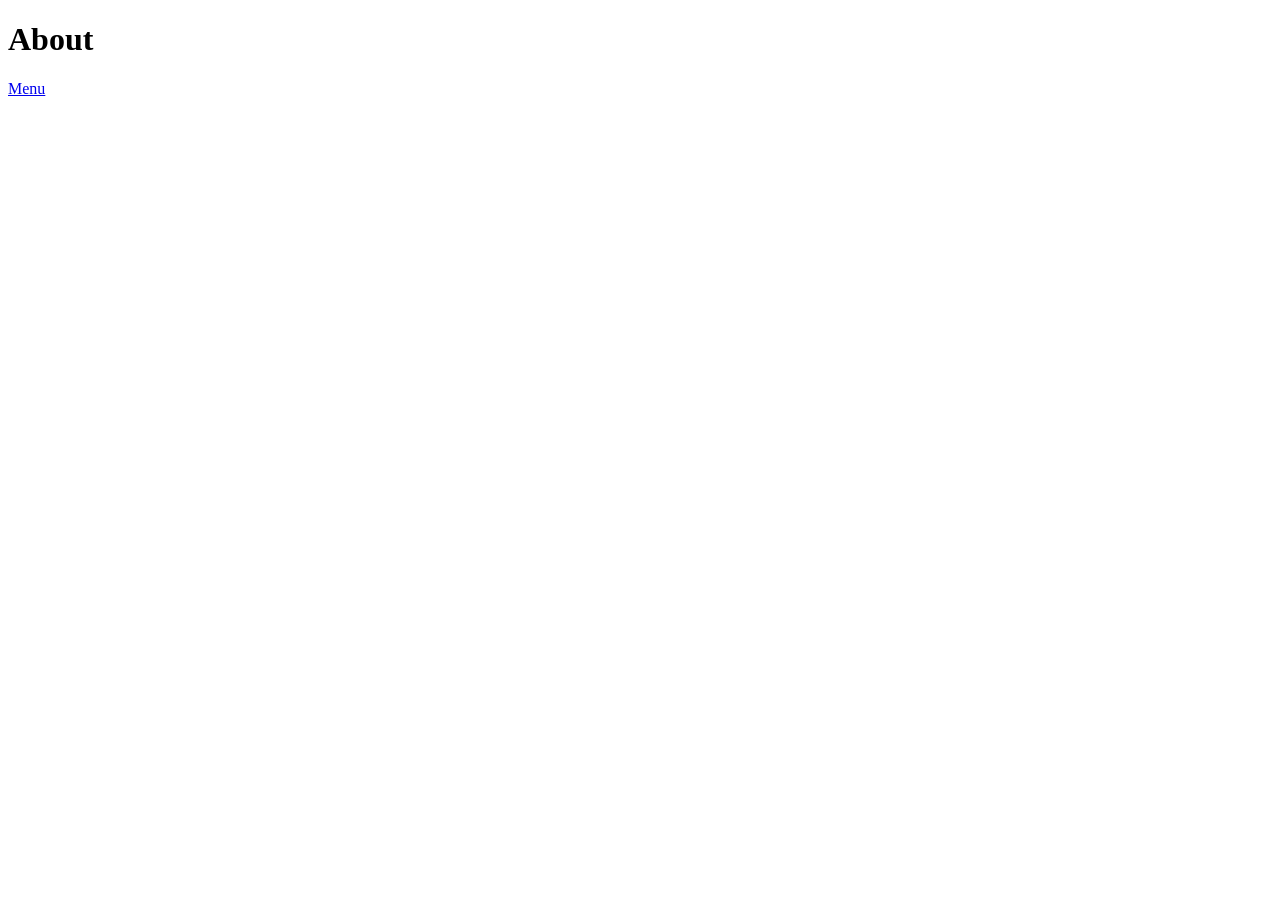
==== about.html @ c688166f "Initial Commit" ====
<!DOCTYPE html>
<html lang="en">
<head>
    <meta charset="UTF-8">
    <meta name="viewport" content="width=device-width, initial-scale=1.0">
    <title>Document</title>
</head>
<body>
    <h1>About</h1>
    <a href="index.html">Menu</a>
</body>
</html>
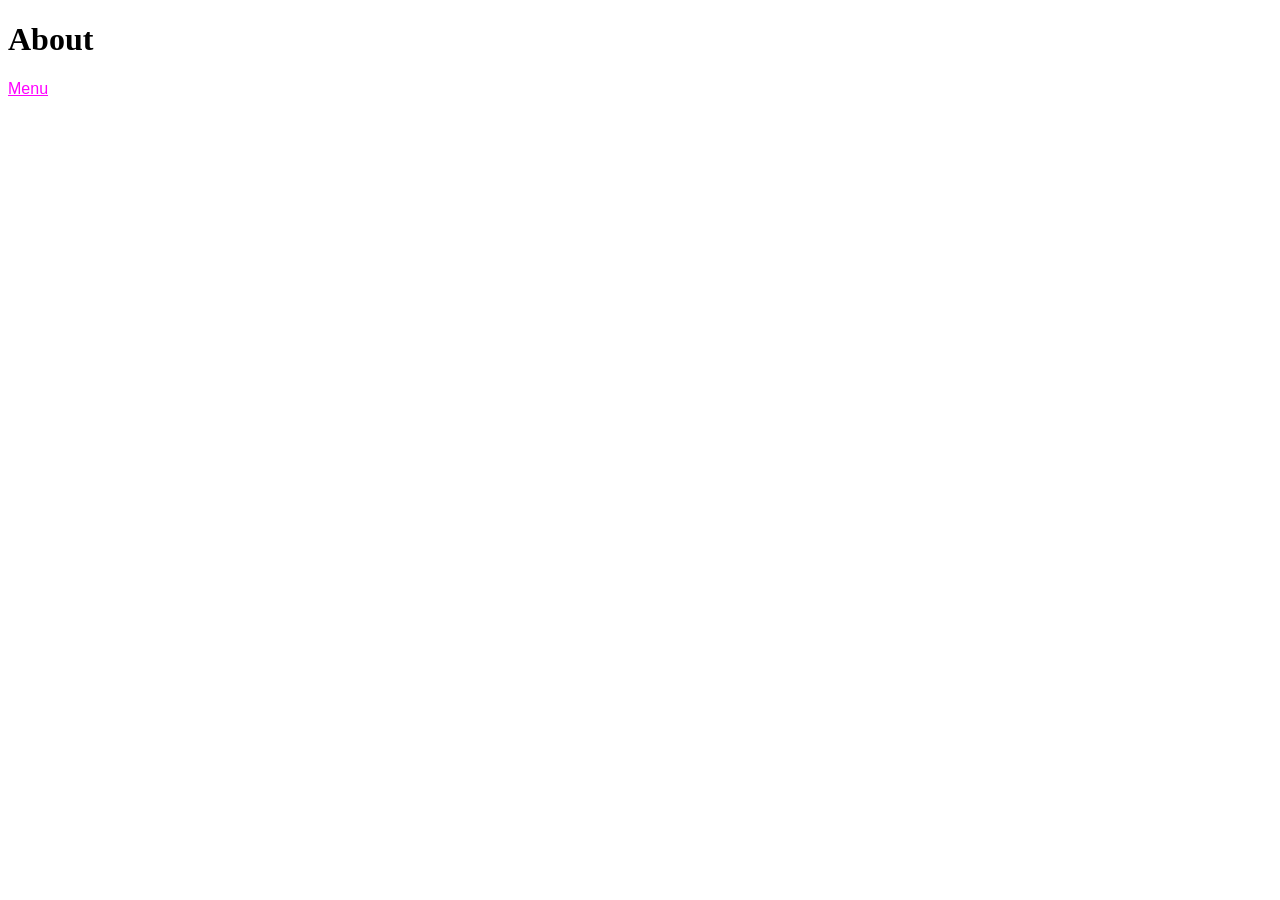
==== commit 706adfb6: "style added" ====
--- a/about.html
+++ b/about.html
@@ -4,6 +4,7 @@
     <meta charset="UTF-8">
     <meta name="viewport" content="width=device-width, initial-scale=1.0">
     <title>Document</title>
+    <link rel="stylesheet" href="styles.css">
 </head>
 <body>
     <h1>About</h1>
--- a/styles.css
+++ b/styles.css
@@ -0,0 +1,11 @@
+a{
+    color: magenta;
+    font-family: Arial, Helvetica, sans-serif;
+}
+h3{
+    color: red;
+    font-family: Arial, Helvetica, sans-serif;
+}
+a:hover{
+    color: blue;
+}
